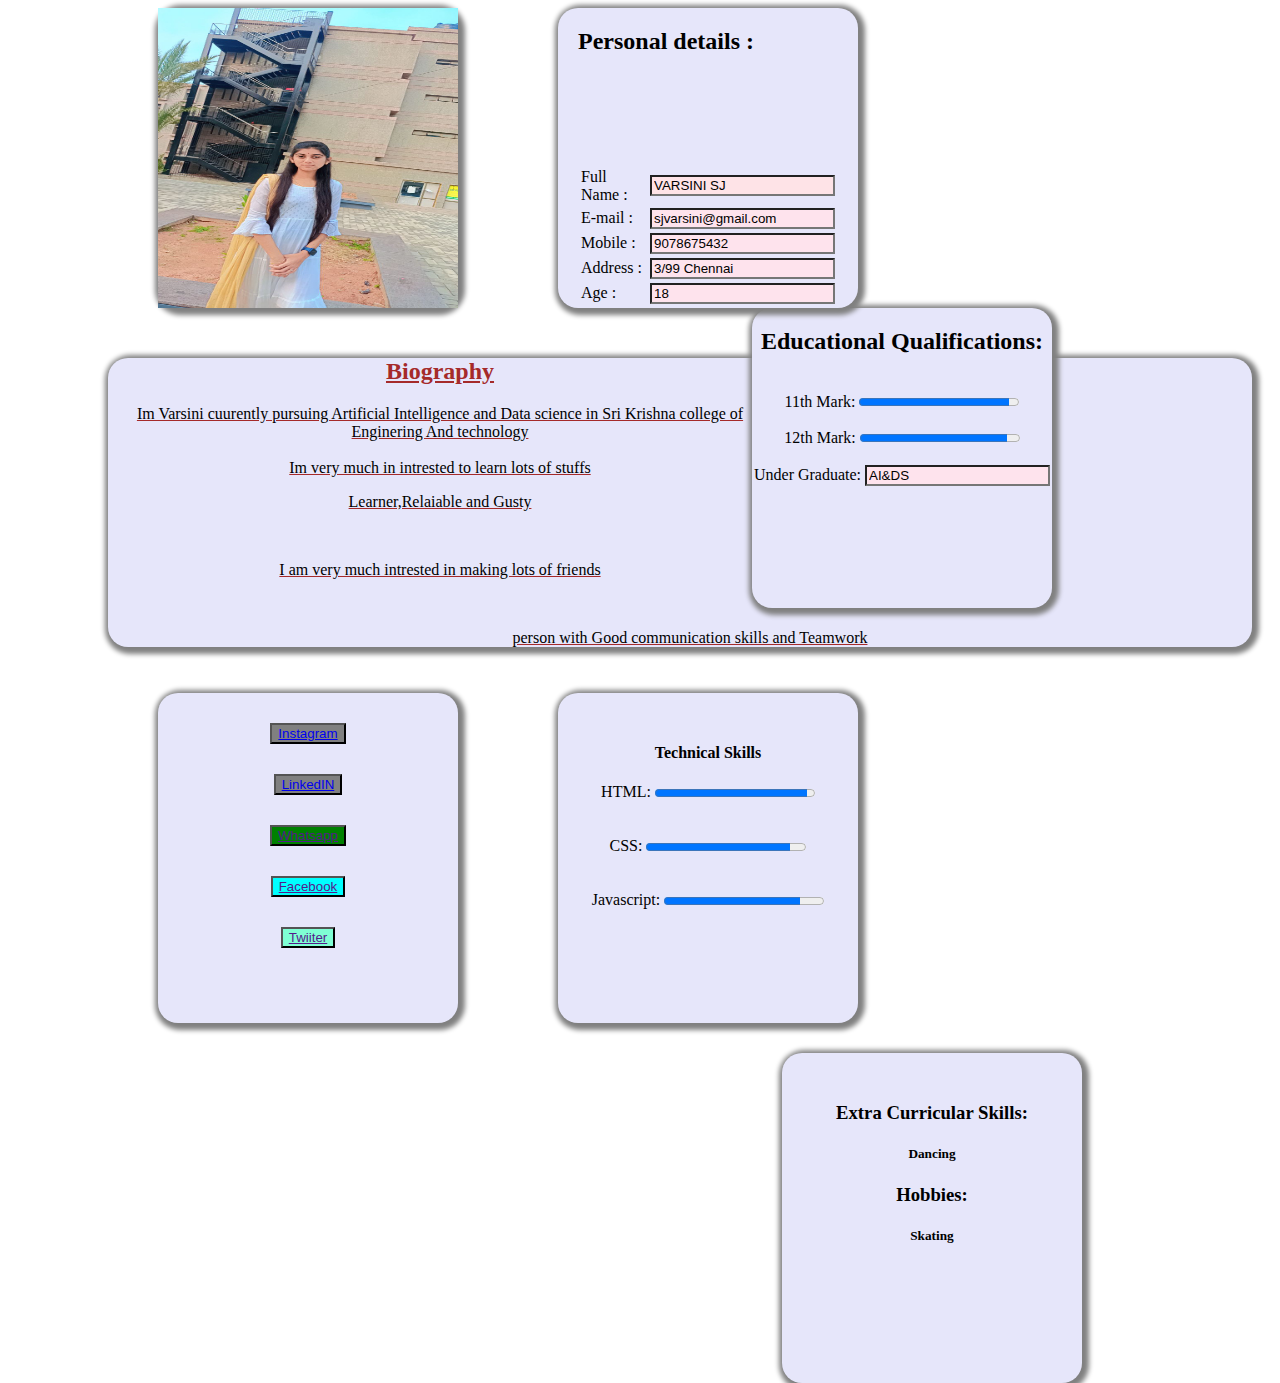
==== index.html @ 649be90a "Update and rename newprofile.html to index.html" ====
<!DOCTYPE html>
<html lang="en">
<head>
    <meta charset="UTF-8">
    <meta name="viewport" content="width=device-width, initial-scale=1.0">
    <title>Document</title>
    <link href="profilehello.css" rel="stylesheet">
</head>
<body class="colour">
    <div class="container" style=" display: inline-block;float: left;">
        <div class="box" style="width:300px;height: 300px;background-color: lavender;margin-left: 150px;border-radius: 20px;box-shadow: 2px 2px 5px 5px gray;"><img src="image.jpg" style="width:300px;height: 300px;"></div>
    </div>
    <div class="containera" style="background-color:lavender;width:300px;height: 300px;box-sizing: border-box;padding-bottom: 60px;padding-left: 20px;padding-right: 20px; display: inline-block; margin-left: 100px;border-radius: 20px;box-shadow: 2px 2px 5px 5px gray;">
        <form>
            <h2>Personal details :</h2>
            <div class="contain">
        <table>
        <tr>
         <td><label for="name">Full Name :</label> </td>
         <td><input name="name" type="text" value="VARSINI SJ" style="background-color: rgb(254, 227, 231);"> </td>
         <br>
        </tr>
        <tr>
         <td><label for="name">E-mail :</label> </td>
         <td><input name="name" type="text" value="sjvarsini@gmail.com" style="background-color: rgb(254, 227, 237);" ></td>
         <br>
         </tr>
         <tr>
        <td><label for="name">Mobile  :</label> </td>
         <td><input name="name" type="text" value="9078675432" style="background-color: rgb(254, 227, 237);"></td>
         <br>
         </tr>
         <tr>
            <td><label for="name">Address :</label> </td>
             <td><input name="name" type="text" value="3/99 Chennai" style="background-color: rgb(254, 227, 237);"></td>
             <br>
             </tr><tr>
        <td><label for="name">Age :</label> </td>
        <td><input name="name" type="text" value="18" style="background-color: rgb(254, 227, 237);"></td>
         <br>
        </tr>
        
        
        </table>
        </div>
        </form>


    </div>
    <div class="boxa" style="width:300px;height:300px;background-color: lavender;display: inline-block;float: right;margin-right: 220px;text-align: center;padding-top 50px;border-radius: 20px;box-shadow: 2px 2px 5px 5px gray;"><h2>Educational Qualifications:</h2><br><label>11th Mark:</label>
        <progress value="94" max="100"></progress>
        <br>
        <br>
        <label>12th Mark:</label>
        <progress value="92" max="100"></progress>
        <br>
        <br>
        <label for="ug">Under Graduate:</label>
        <input type="text" name="ug" value="AI&DS" style="background-color: rgb(254, 227, 237);">
    </div>

    <div class="bio" style="text-align: center;color: brown;text-decoration: underline;margin-top: 50px;margin-right: 50px;margin-left: 50px;padding-left: 20px;margin-right: 20px;border-radius: 20px;background-color: lavender;box-shadow: 2px 2px 5px 5px gray;margin-left: 100px;"><h2>Biography</h2>
    <p style="color: black;">Im Varsini cuurently pursuing Artificial Intelligence and Data science in Sri Krishna college of Enginering And technology<br><br>Im very much in intrested to learn lots of stuffs </p><p style="color: black;">Learner,Relaiable and Gusty</p><br><p style="color: black;">I am very much intrested in making lots of friends</p><br><p style="color: black;"> person with Good communication skills and Teamwork</p></div>
    <div  style="background-color: lavender;height: 300px;width:300px;text-align:center ;margin-top:  30px;padding-top: 30px;border-radius: 20px;box-shadow: 2px 2px 5px 5px gray;margin-left: 150px;display: inline-block;float: left;">
        <div><button style="background-color:gray;color: whitesmoke;"><a href="//www.instagram.com/reel/CwMdLBwMpUA/?igshid=MzRlODBiNWFlZA"==>Instagram</a></button></div>
        <div><button style="background-color:gray;color: whitesmoke;margin-top: 30px;"><a href="Linkedin:varsini//linkedin.com">LinkedIN</a></button></div>
        <div><button style="margin-top: 30px;background-color: green;color: white;"><a href="">Whatsapp</a></button></div>
        <div><button style="margin-top: 30px;background-color: aqua;color: white;"><a href="">Facebook</a></button></div>
        <div><button style="margin-top: 30px;background-color: aquamarine;color: #ffffff;"><a href="">Twiiter</a></button></div>
        
    </div>
    <div  style="background-color: lavender;height: 300px;width:300px;text-align:center ;margin-top:  30px;padding-top: 30px;border-radius: 20px;box-shadow: 2px 2px 5px 5px gray;;display: inline-block;margin-left: 100px;">
        <h4>Technical Skills</h4>
        <label>HTML:</label>
        <progress value="95" max="100"></progress>
        <br>
        <br>
        <br>
        <label>CSS:</label>
        <progress value="90" max="100"></progress>
        <br>
        <br>
        <br>
        <label>Javascript:</label>
        <progress value="85" max="100"></progress>
    </div>
    <div  style="background-color: lavender;height: 300px;width:300px;text-align:center ;margin-top:  30px;padding-top: 30px;border-radius: 20px;box-shadow: 2px 2px 5px 5px gray;;display: inline-block;;float: right;margin-right: 190px;text-align: center;">
      <h3>Extra Curricular Skills:</h3>
      <h5>Dancing</h5>
      <h3>Hobbies:</h3>
      <h5>Skating</h5>
        </div>
    </body>
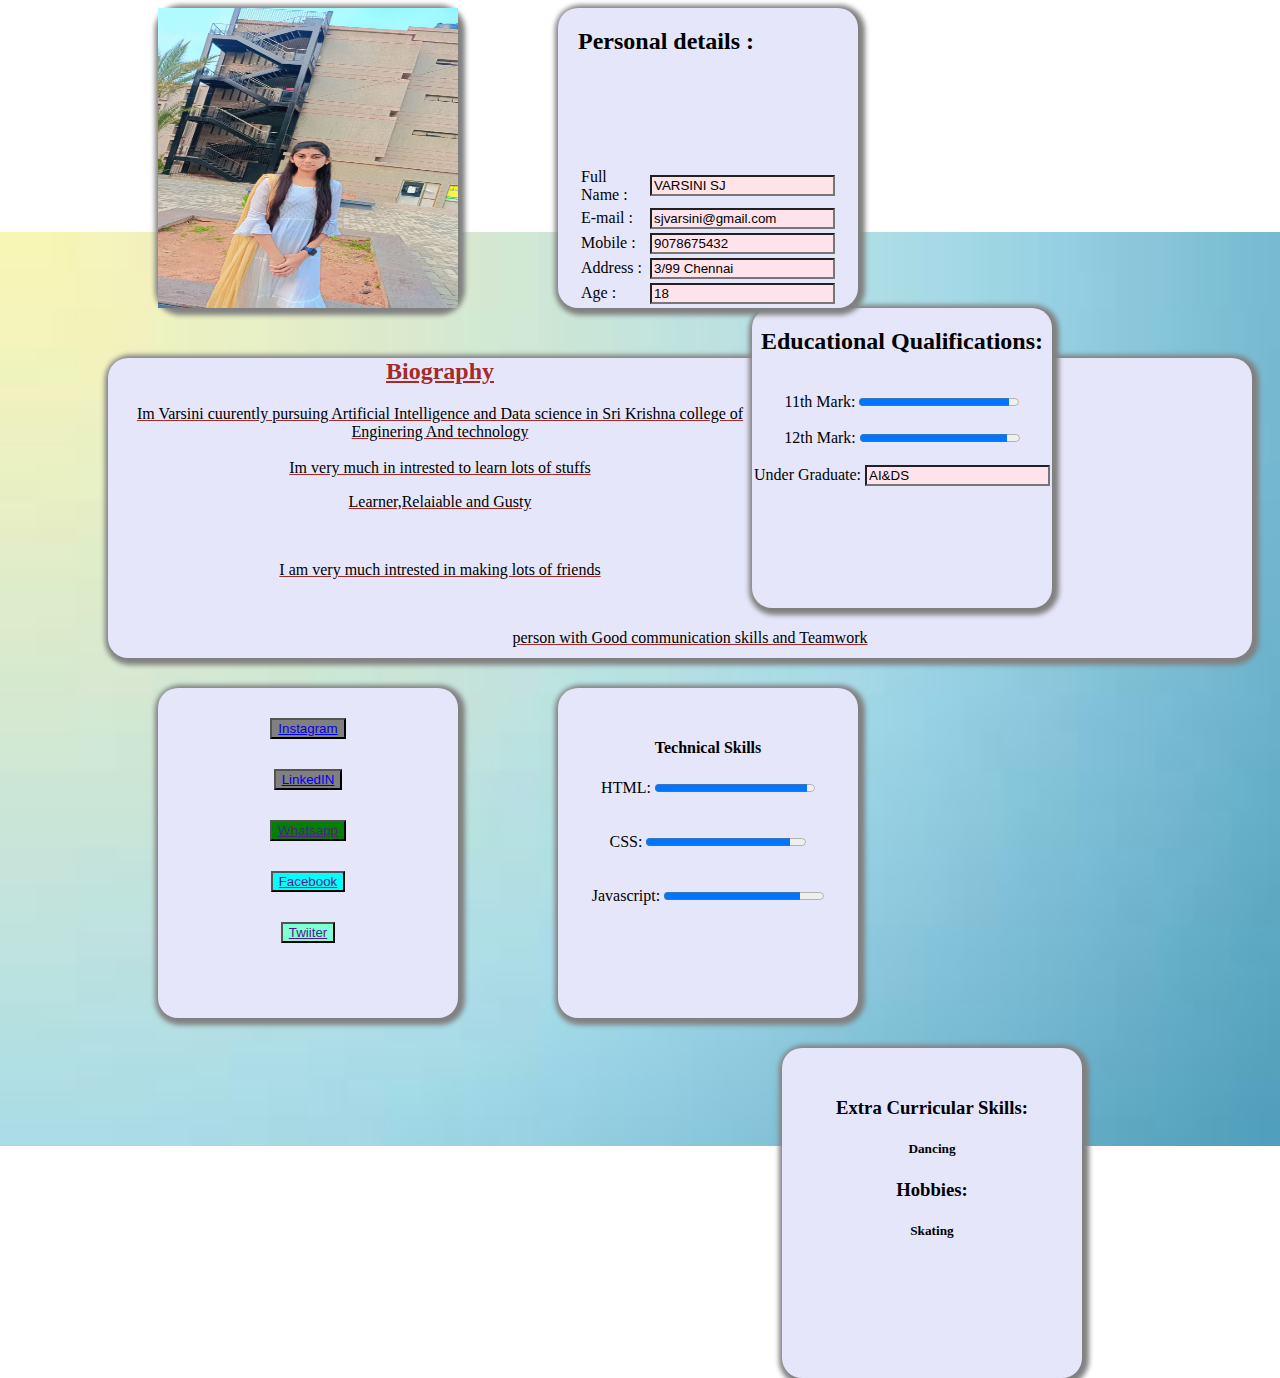
==== commit 4d9439d0: "Update index.html" ====
--- a/index.html
+++ b/index.html
@@ -4,7 +4,7 @@
     <meta charset="UTF-8">
     <meta name="viewport" content="width=device-width, initial-scale=1.0">
     <title>Document</title>
-    <link href="profilehello.css" rel="stylesheet">
+    <link href="style.css" rel="stylesheet">
 </head>
 <body class="colour">
     <div class="container" style=" display: inline-block;float: left;">
--- a/style.css
+++ b/style.css
@@ -0,0 +1,53 @@
+
+.bio
+{
+    height: 300px;
+    background-color:mistyrose;
+    margin-top: 30px;
+}
+.colour
+{
+    background-image: url([data-uri]);
+    background-size: contain;
+    background-repeat: no-repeat;
+    background-position: center;
+
+    
+
+        .piechart { 
+
+            margin-top: 300px; 
+
+            display: block; 
+
+            position: absolute; 
+
+            width: 200px; 
+
+            height: 200px; 
+
+            border-radius: 50%; 
+
+            background-image: conic-gradient( 
+
+                pink 70deg,  
+
+                lightblue 0 235deg,  
+
+                orange 0); 
+                
+            display: flex; 
+
+            justify-content: center; 
+
+            align-items: center; 
+
+
+        } 
+
+  
+
+
+        
+        
+    
